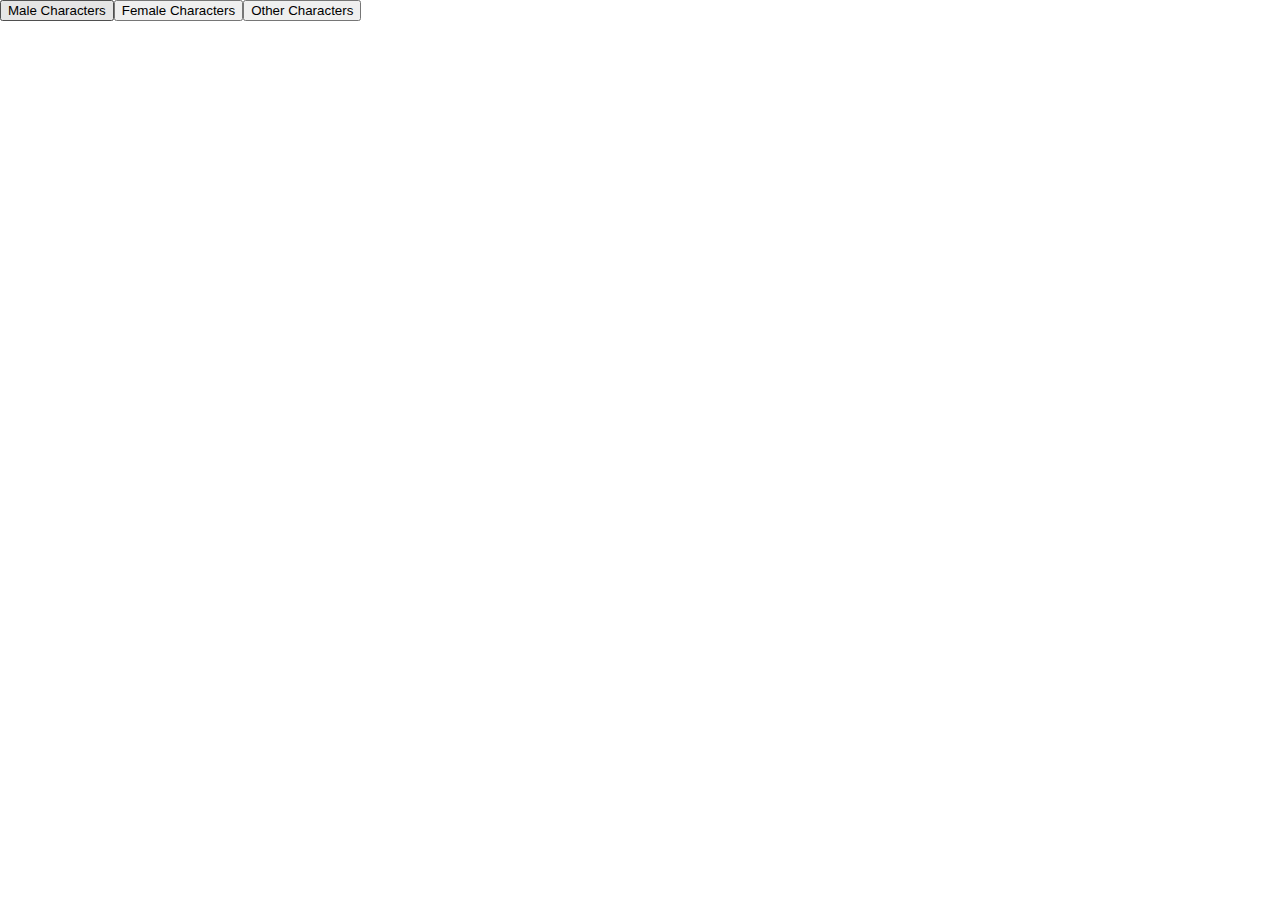
==== characters/index.html @ 3428b1d2 "added starships and organized folder" ====
<!DOCTYPE html>
<html lang="en">
<head>
    <meta charset="UTF-8">
    <meta http-equiv="X-UA-Compatible" content="IE=edge">
    <meta name="viewport" content="width=device-width, initial-scale=1.0">
    <link href="style.css" rel="stylesheet"/>
    <title>Star Wars Characters</title>
</head>
<body>
    <main id="main">
    <script src="main.js" type="module"></script>
</body>
</html>
---- characters/style.css ----
* {
    margin: 0;
    box-sizing: border-box;
}

#main {
    display: flex;
    flex-wrap: wrap;
}

figure > img {
    height: 200px;
}
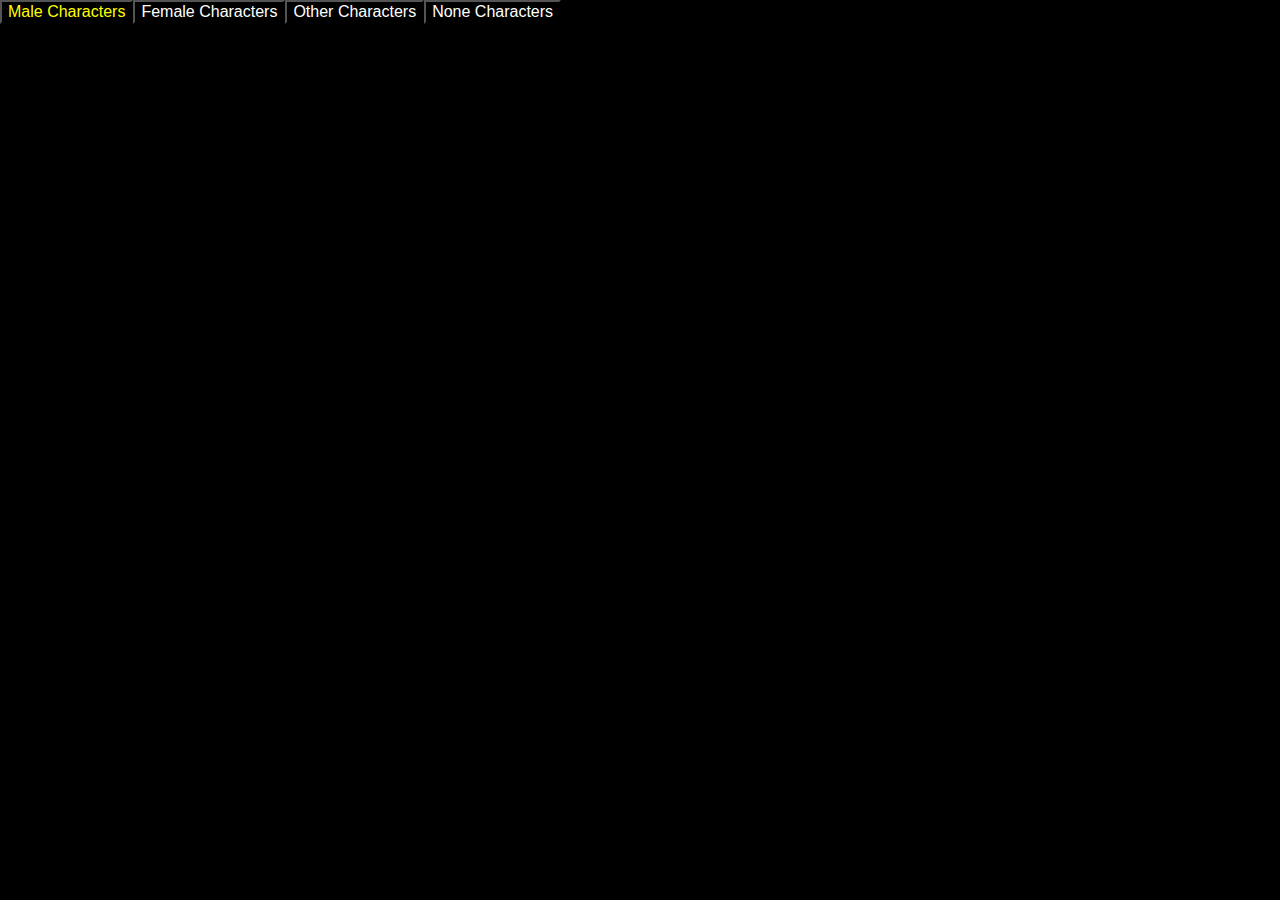
==== commit f6b14f2c: "Added border on Pokemon cards. Imported a font" ====
--- a/characters/index.html
+++ b/characters/index.html
@@ -4,6 +4,8 @@
     <meta charset="UTF-8">
     <meta http-equiv="X-UA-Compatible" content="IE=edge">
     <meta name="viewport" content="width=device-width, initial-scale=1.0">
+    <link rel="preconnect" href="https://fonts.gstatic.com">
+    <link href="https://fonts.googleapis.com/css2?family=Orbitron&display=swap" rel="stylesheet">
     <link href="style.css" rel="stylesheet"/>
     <title>Star Wars Characters</title>
 </head>
--- a/characters/style.css
+++ b/characters/style.css
@@ -1,13 +1,33 @@
 * {
     margin: 0;
     box-sizing: border-box;
+    background-color: black;
 }
 
 #main {
     display: flex;
     flex-wrap: wrap;
+    justify-content: space-evenly;
+}
+
+button {
+    align-content: center;
+    font-size: 1em;
+    color: white;
+}
+
+button:hover {
+    color: yellow;
 }
 
 figure > img {
     height: 200px;
+    margin: 14px 14px 0px 14px;
+}
+
+figcaption {
+    text-align: center;
+    color: yellow;
+    font-family: 'Orbitron', sans-serif; 
+    font-size: 11pt;
 }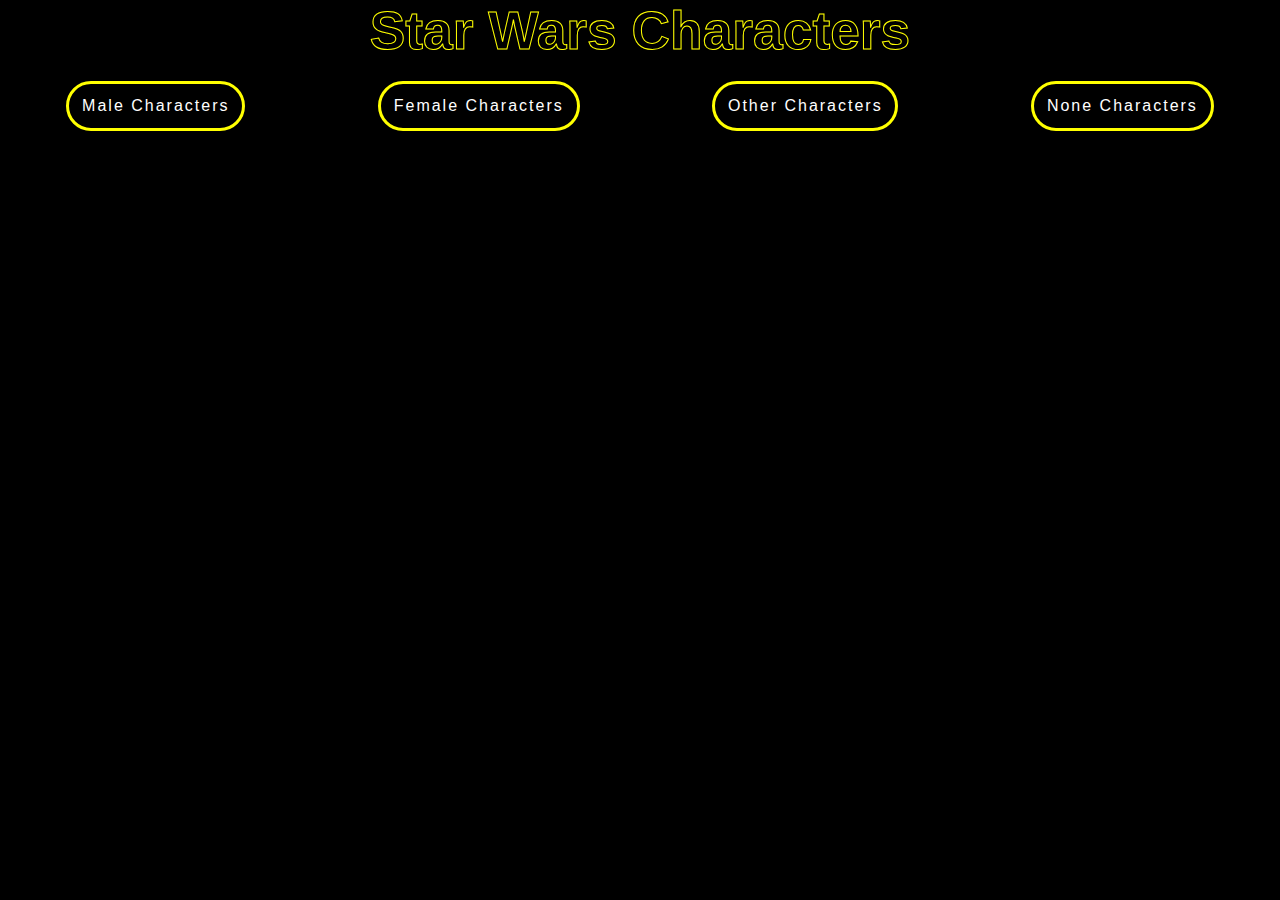
==== commit 133ac8d7: "Added header for Star Wars characters" ====
--- a/characters/index.html
+++ b/characters/index.html
@@ -6,9 +6,11 @@
     <meta name="viewport" content="width=device-width, initial-scale=1.0">
     <link rel="preconnect" href="https://fonts.gstatic.com">
     <link href="https://fonts.googleapis.com/css2?family=Orbitron&display=swap" rel="stylesheet">
+    <link href="https://allfont.net/allfont.css?fonts=star-jedi" rel="stylesheet"/>
     <link href="style.css" rel="stylesheet"/>
     <title>Star Wars Characters</title>
 </head>
+<h1>Star Wars Characters</h1>
 <body>
     <main id="main">
     <script src="main.js" type="module"></script>
--- a/characters/style.css
+++ b/characters/style.css
@@ -3,6 +3,23 @@
     box-sizing: border-box;
     background-color: black;
 }
+
+header {
+    display: flex;
+    justify-content: space-around;
+}
+
+@supports (-webkit-text-stroke: 1px yellow) {
+    h1 {
+        text-align: center;
+        font-size: 40pt;
+        font-family: 'Star Jedi', arial;
+        -webkit-text-stroke: 1px yellow;
+        -webkit-text-fill-color: black;
+        color: yellow;
+    }
+}
+
 
 #main {
     display: flex;
@@ -13,15 +30,24 @@
 button {
     align-content: center;
     font-size: 1em;
+    letter-spacing: 2px;
     color: white;
+    padding: 1%;
+    margin-top: 20px;
+    margin-bottom: 40px;
+    border: 3px solid yellow;
+    border-radius: 100px;
 }
 
 button:hover {
-    color: yellow;
+   color: black;
+   background-color: yellow;
+   box-shadow: 0 0 10px yellow, 0 0 40px yellow, 0 0 80px yellow;
 }
 
 figure > img {
     height: 200px;
+    border: 1px solid goldenrod;
     margin: 14px 14px 0px 14px;
 }
 
